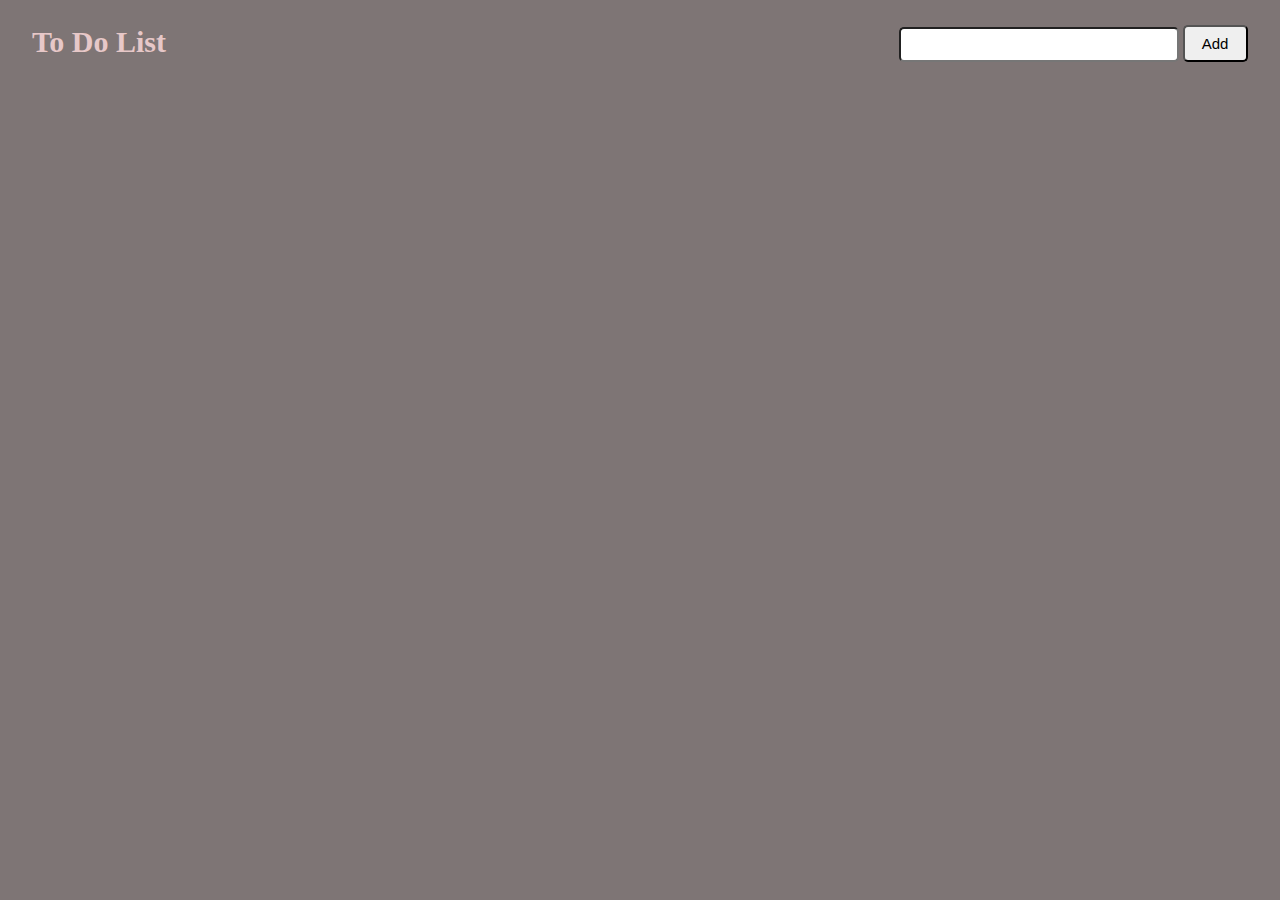
==== main.html @ c2e52241 "FIrst Commit" ====
<!DOCTYPE html>
<html lang="en">
<head>
    <meta charset="UTF-8">
    <meta http-equiv="X-UA-Compatible" content="IE=edge">
    <meta name="viewport" content="width=device-width, initial-scale=1.0">
    <title>To Do List</title>
    <link rel="stylesheet" href="style.css">
</head>
<body>
    <div class="container">
        <div class="nav">
            <h3>To Do List</h3>
            <div class="input">
                <input id="inputtxt" type="text">
                <button id="inputbtn" type="submit" onclick= "addtask()" >Add</button> <!-- create addtask() -->
            </div>
        </div>
    </div>
    <div class="container">
        <div id="taskcon">
            
        </div>
    </div>
    <script src="script.js"></script>
</body>
</html>
---- style.css ----
*{
  box-sizing: border-box;  
  margin: 0;
  padding: 0;
}
body{
    background-color: rgb(126, 117, 117);
}
.container{
    margin: auto;
    width: 95%;
    color: rgb(231, 200, 200);
}
.container h3{
    font-size: 30px;
}
.nav{
    display: flex;
    justify-content: space-between;
    flex-wrap: wrap;
    width: 100%;
    margin : 25px 0;
}
.input{
    width: 350px;
    text-align: center;
}
#inputtxt{
    width: 80%;
    padding: 8px;
    border-radius: 5px;
    /* border-top-left-radius:10px;
    border-bottom-left-radius:10px; */
}
#inputtx:focus{
    box-shadow: 0 0 100px rgb(248, 0, 0);
    border: 1px solid red;
}
#inputbtn{
    cursor: pointer;
    padding: 8px;
    width : 65px;
    border-radius: 5px;

    /* border-top-right-radius:10px;
    border-bottom-right-radius:10px; */
    font-size: 15px;
    transition: 1s;
}
#inputbtn:hover{
    color: white;
    background-color: black;

}
#taskcon{
    width: 500px;
    margin: auto;
}
.items{
    background-color: black;
    display: flex;
    justify-content: space-between;
    width: 100%;
    height: auto;
    border-radius: 5px;
    padding: 15px;
    color: rgb(49, 46, 46);
    margin-top: 10px;
    font-size: 1rem;
    text-transform: uppercase;
}
.item:hover{
    box-shadow: 0 0 red;
}
.item button{
    cursor: pointer;
    margin: 0 5px;
}
@media(max-width:768px){
    .nav{
        align-items: center;
        flex-direction: column;
    }
    h3{
        margin:  10px 0;   
    }
    .input{
        width: 100px;
    }
    #taskcon{
        width: 100px;
    }
}
@media(max-width:480px){
    #inputtxt{
        width: 74%;
    }
}
@media(max-width:320px){
    #inputtxt{
        width: 60%;
    }
}
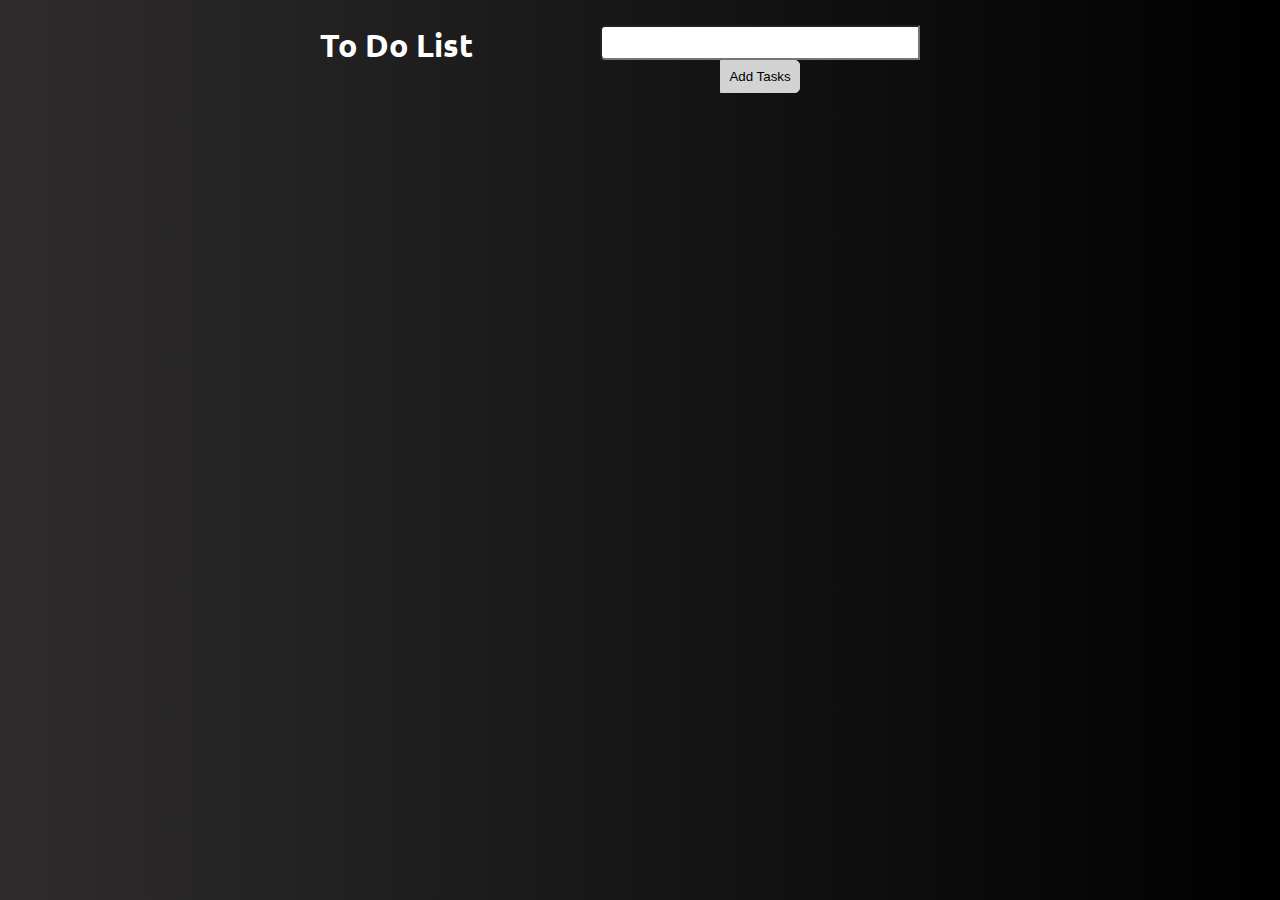
==== commit 5b416036: "responsiveness for input and btn" ====
--- a/main.html
+++ b/main.html
@@ -4,22 +4,22 @@
     <meta charset="UTF-8">
     <meta http-equiv="X-UA-Compatible" content="IE=edge">
     <meta name="viewport" content="width=device-width, initial-scale=1.0">
+    <link rel="stylesheet" href="style.css">
+    <link rel="stylesheet" href="https://cdnjs.cloudflare.com/ajax/libs/font-awesome/5.15.3/css/all.min.css">
     <title>To Do List</title>
-    <link rel="stylesheet" href="style.css">
 </head>
 <body>
     <div class="container">
         <div class="nav">
-            <h3>To Do List</h3>
-            <div class="input">
-                <input id="inputtxt" type="text">
-                <button id="inputbtn" type="submit" onclick= "addtask()" >Add</button> <!-- create addtask() -->
+            <h2><i class="fas fa-clipboard-list-check"></i>To Do List</h2>
+            <div class="user_input"><input type="text" id="input">
+                <button id="btn" type="submit" onclick="addItem()">Add Tasks</button>
             </div>
         </div>
     </div>
     <div class="container">
-        <div id="taskcon">
-            
+        <div class="to_do_items">
+
         </div>
     </div>
     <script src="script.js"></script>
--- a/style.css
+++ b/style.css
@@ -1,103 +1,136 @@
+@import url('https://fonts.googleapis.com/css2?family=Ubuntu:ital@1&display=swap');
 *{
-  box-sizing: border-box;  
-  margin: 0;
-  padding: 0;
+    padding: 0;
+    margin: 0;
+    box-sizing: border-box;
 }
 body{
-    background-color: rgb(126, 117, 117);
+    font-family: 'Ubuntu', sans-serif;
+    background-image:linear-gradient(to right,rgb(46, 44, 44),black);
+    color: white;    
 }
 .container{
+    width: 50%;
     margin: auto;
-    width: 95%;
-    color: rgb(231, 200, 200);
-}
-.container h3{
-    font-size: 30px;
 }
 .nav{
     display: flex;
     justify-content: space-between;
     flex-wrap: wrap;
     width: 100%;
-    margin : 25px 0;
+    margin: 25px 0;
 }
-.input{
-    width: 350px;
+.nav h2{
+    font-size: 2rem;
+}
+.user_input{
+    width: 400px;
     text-align: center;
 }
-#inputtxt{
+.user_input input{
     width: 80%;
+    outline: none;
     padding: 8px;
-    border-radius: 5px;
-    /* border-top-left-radius:10px;
-    border-bottom-left-radius:10px; */
+    border-top-left-radius: 5px;
+    border-bottom-left-radius: 5px;
+    -webkit-transition: all 0.30s ease-in-out;
+    -moz-transition: all 0.30s ease-in-out;
+    -ms-transition : all 0.30s ease-in-out;
+    -o-transition: all 0.30s ease-in-out;
+    transition: all 0.30s ease-in-out;
 }
-#inputtx:focus{
-    box-shadow: 0 0 100px rgb(248, 0, 0);
+.user_input input:focus{
+    box-shadow: 0 0 5px red;
     border: 1px solid red;
 }
-#inputbtn{
+.user_input button{
     cursor: pointer;
     padding: 8px;
-    width : 65px;
-    border-radius: 5px;
-
-    /* border-top-right-radius:10px;
-    border-bottom-right-radius:10px; */
-    font-size: 15px;
+    width: fit-content;
     transition: 1s;
+    outline: none;
+    background-color: lightgray;
+    border: 1px solid lightgray;
+    border-bottom-right-radius: 5px;
+    border-top-right-radius: 5px;
 }
-#inputbtn:hover{
+.user_input button:hover{
+    background-color: transparent;
     color: white;
-    background-color: black;
-
 }
-#taskcon{
+.to_do_items{
     width: 500px;
     margin: auto;
 }
-.items{
-    background-color: black;
+.item{
+    background-color: white;
     display: flex;
     justify-content: space-between;
     width: 100%;
     height: auto;
-    border-radius: 5px;
-    padding: 15px;
-    color: rgb(49, 46, 46);
+    border-radius: 2px;
+    padding: 16px;
+    color: #454545;
     margin-top: 10px;
     font-size: 1rem;
     text-transform: uppercase;
+    -webkit-transition: all 0.30s ease-in-out;
+    -moz-transition: all 0.30s ease-in-out;
+    -ms-transition : all 0.30s ease-in-out;
+    -o-transition: all 0.30s ease-in-out;
+    transition: all 0.30s ease-in-out;
 }
 .item:hover{
-    box-shadow: 0 0 red;
+    box-shadow: 0 0 20px red;
+    border: 1px solid red;
 }
-.item button{
+.item i{
     cursor: pointer;
     margin: 0 5px;
 }
-@media(max-width:768px){
+@media(max-width:768px)
+{
     .nav{
         align-items: center;
         flex-direction: column;
     }
-    h3{
-        margin:  10px 0;   
+    .nav h2{
+        margin: 10px 0;
+        align-items: center;
     }
-    .input{
-        width: 100px;
+    .user_input{
+        width: 100%;
+        display: flex;
+        justify-content: space-between;
     }
-    #taskcon{
-        width: 100px;
+    .to_do_items{
+        width: 100%;
     }
 }
 @media(max-width:480px){
-    #inputtxt{
-        width: 74%;
+    .user_input{
+        width: 100%;
+        display: flex;
+        justify-content: space-between;
+    }
+    .user_input input{
+        height: 20%;
+    }
+    .user_input #btn{
+        font-size: 6px;
+
     }
 }
 @media(max-width:320px){
-    #inputtxt{
-        width: 60%;
+    .user_input{
+        width: 90%;
+        display: flex;
+        justify-content: space-between;
+    }
+    .user_input input{
+        height: 20%;
+    }
+    .user_input #btn{
+        font-size: 6px;
     }
 }